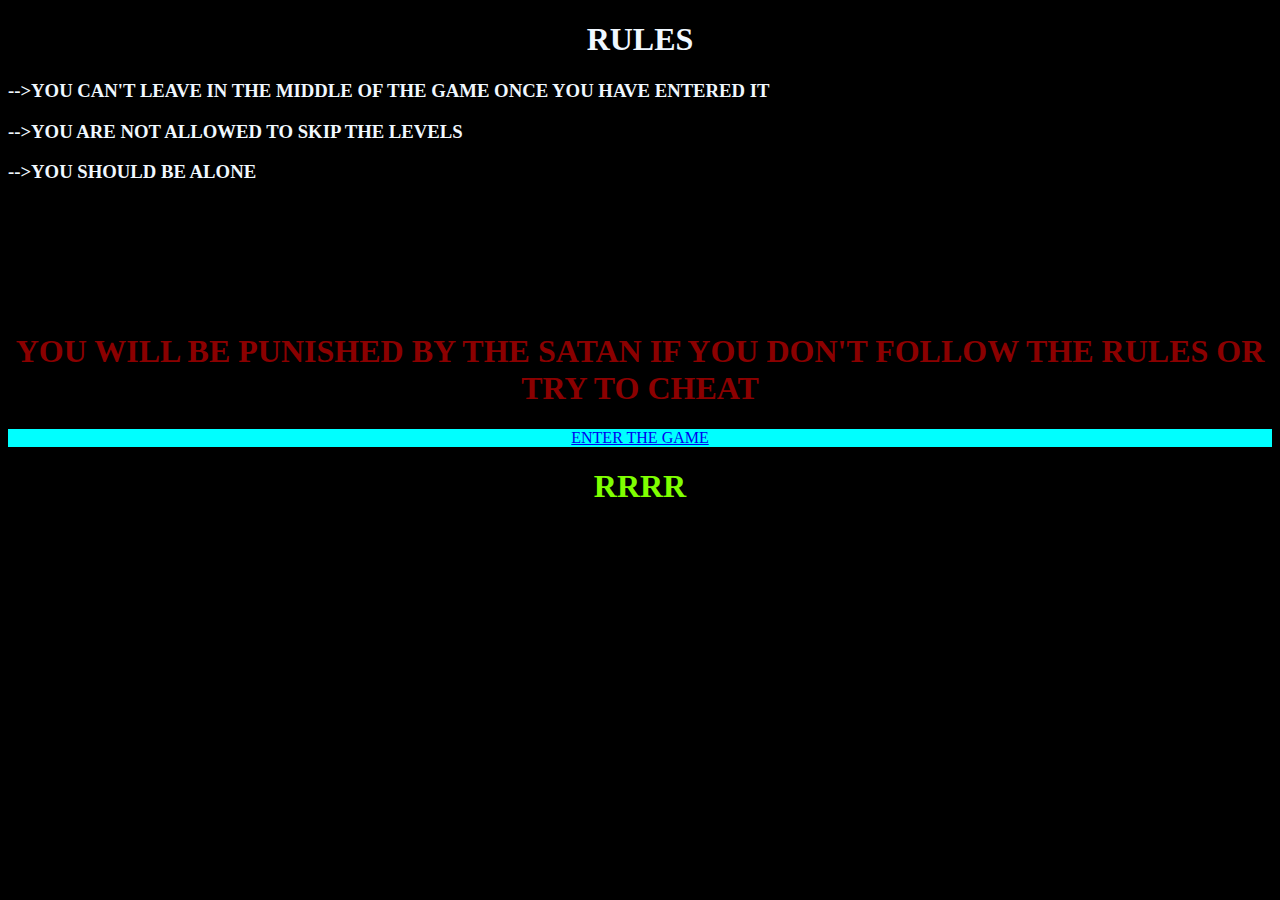
==== index2.html @ 43682feb "Add files via upload" ====
<!DOCTYPE html>
<html lang="en">
<head>
    <meta charset="UTF-8">
    <meta http-equiv="X-UA-Compatible" content="IE=edge">
    <meta name="viewport" content="width=device-width, initial-scale=1.0">
    <title>rrrr</title>
</head>
<body style="background-color: rgb(0, 0, 0);">
    <div class="task">
<h1>RULES</h1>
</div>
<DIV class="rules">
<h3>
-->YOU CAN'T LEAVE IN THE MIDDLE OF THE GAME ONCE YOU HAVE  ENTERED IT
</h3>
<h3>
-->YOU ARE NOT ALLOWED TO SKIP THE LEVELS
</h3>
<H3>
-->YOU SHOULD BE ALONE
</H3>
</DIV>
<div class="punish">
    <h1>
        YOU WILL BE PUNISHED BY THE SATAN IF YOU DON'T FOLLOW THE RULES  OR TRY TO CHEAT
    </h1>
</div>
<div class="me">
    
</div>
<DIv class="btn2">
    <a href="index3.html">ENTER THE GAME</a>
</DIv>
<div class="rishay">
   <h1>
       RRRR
   </h1>
</div>
    <link rel="stylesheet" href="style.css">

</body>
</html>
---- style.css ----
.head{
    text-align: center;
    size: 40px;
    color: rgb(255, 255, 255);
    margin-top: 20px;
;
}
.risk{
    text-align: center;
    margin-top: 70px;
    color: rgb(0, 102, 255);
}
.button{
    text-align: center;
    margin-top: 110px;
color: rgb(0, 255, 255);
background-color: rgb(0, 255, 234);
}
.task{
    text-align: center;
color: aliceblue;
}
.rules{
    text-align: left;
    color: aliceblue;
}
.punish{
    text-align: center;
    margin-top: 150px;
    color: darkred;
}
.btn2{
    text-align: center;
    background-color: aqua;
    size: 40px;
}
.me{
    text-align: center;
    color: darkorange;
}
.rishay{
    color: chartreuse;
    text-align: center;
}
.dark{
    color: rgb(250, 142, 65);
    text-align: center;
}
.task11{
    text-align: center;
    color: aquamarine;
}
.aud1{
    text-align: center;
    color: deeppink;
}
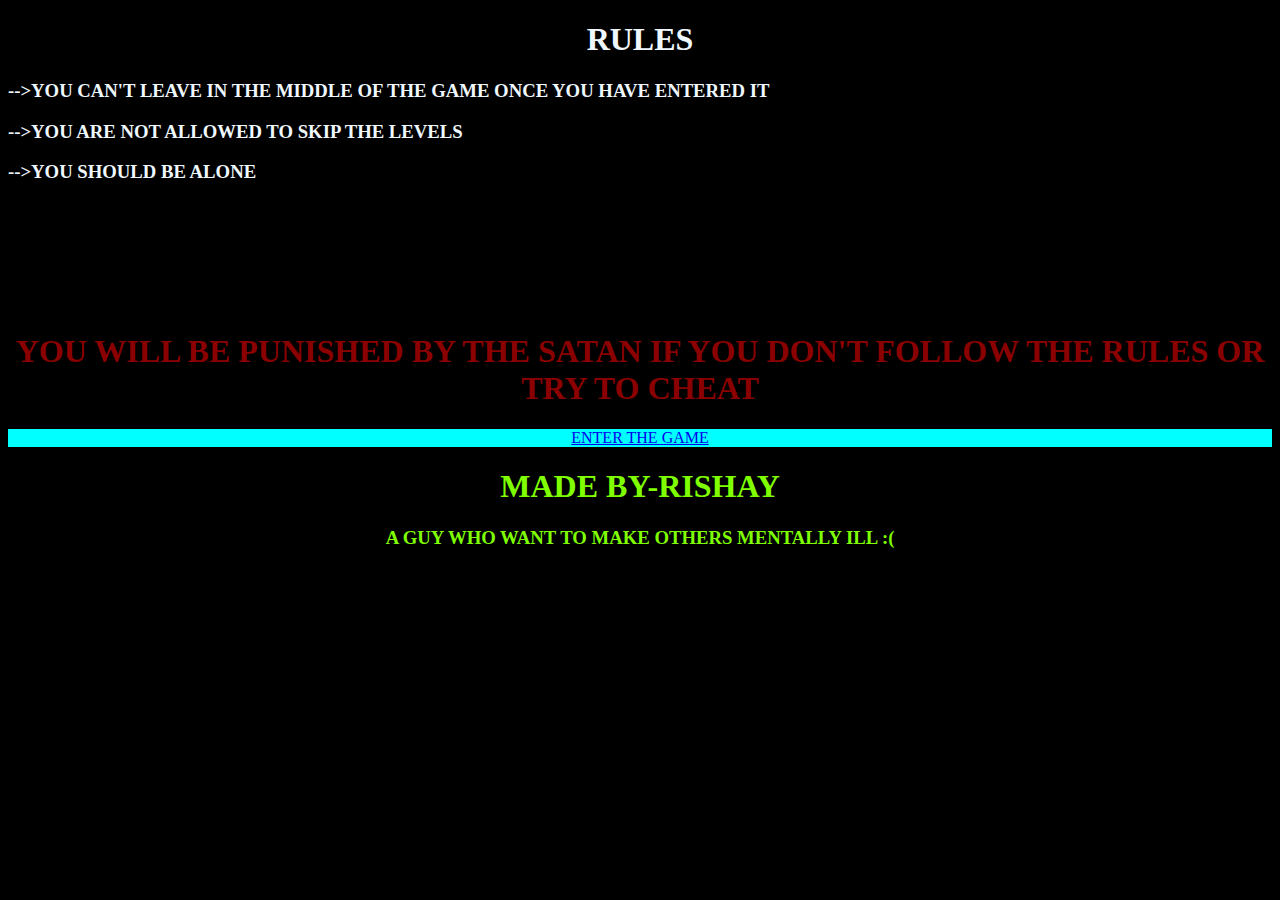
==== commit b19b5f1e: "Add files via upload" ====
--- a/index2.html
+++ b/index2.html
@@ -4,7 +4,7 @@
     <meta charset="UTF-8">
     <meta http-equiv="X-UA-Compatible" content="IE=edge">
     <meta name="viewport" content="width=device-width, initial-scale=1.0">
-    <title>rrrr</title>
+    <title>are u here</title>
 </head>
 <body style="background-color: rgb(0, 0, 0);">
     <div class="task">
@@ -34,8 +34,11 @@
 </DIv>
 <div class="rishay">
    <h1>
-       RRRR
+      MADE BY-RISHAY
    </h1>
+   <h3>
+A GUY WHO WANT TO MAKE OTHERS MENTALLY ILL :(
+   </h3>
 </div>
     <link rel="stylesheet" href="style.css">
 
--- a/style.css
+++ b/style.css
@@ -55,3 +55,7 @@
     text-align: center;
     color: deeppink;
 }
+.heading{
+    color: chartreuse;
+    text-align: center;
+}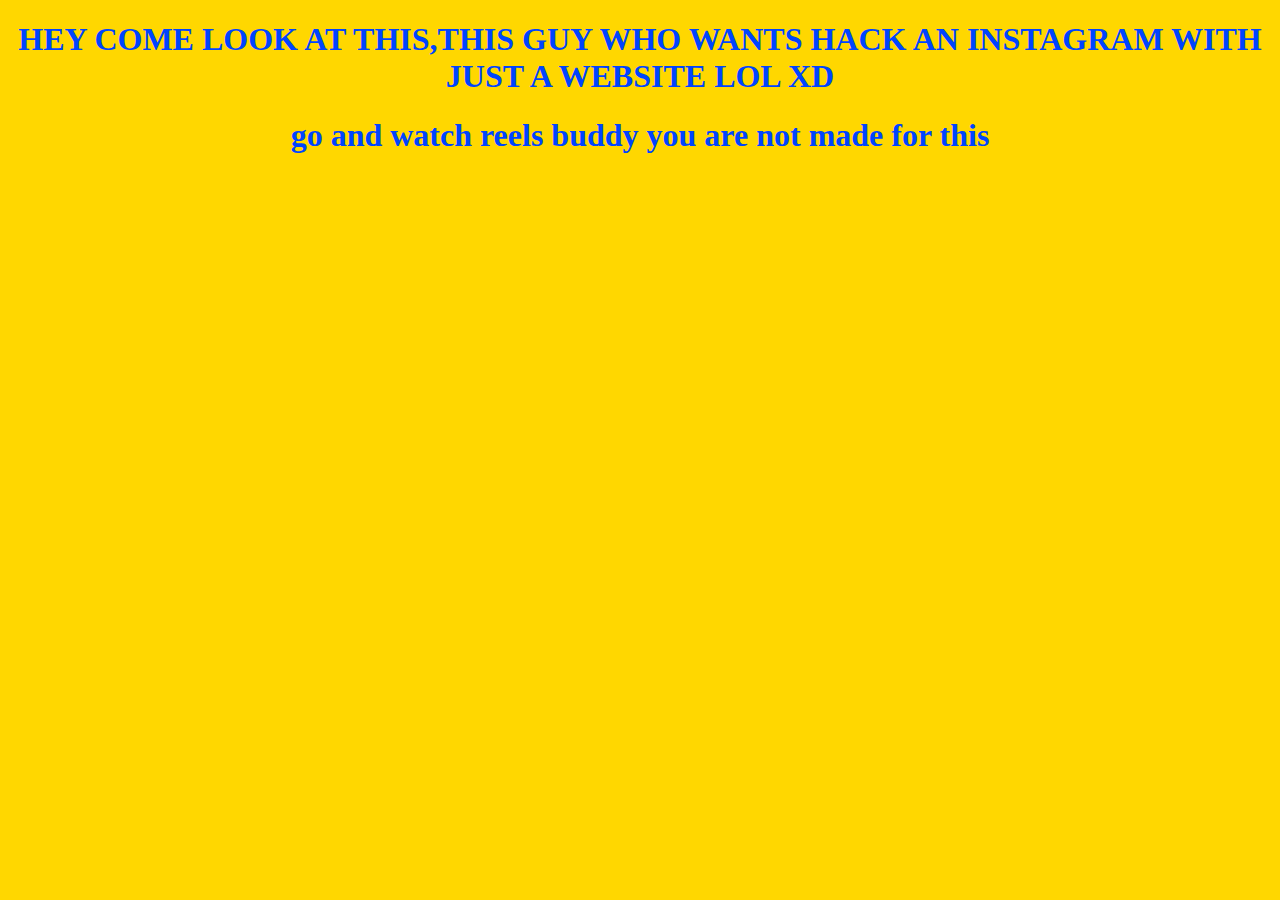
==== commit 8fe8a66a: "Add files via upload" ====
--- a/index2.html
+++ b/index2.html
@@ -4,43 +4,17 @@
     <meta charset="UTF-8">
     <meta http-equiv="X-UA-Compatible" content="IE=edge">
     <meta name="viewport" content="width=device-width, initial-scale=1.0">
-    <title>are u here</title>
+    <title>hackinsta</title>
 </head>
-<body style="background-color: rgb(0, 0, 0);">
-    <div class="task">
-<h1>RULES</h1>
-</div>
-<DIV class="rules">
-<h3>
--->YOU CAN'T LEAVE IN THE MIDDLE OF THE GAME ONCE YOU HAVE  ENTERED IT
-</h3>
-<h3>
--->YOU ARE NOT ALLOWED TO SKIP THE LEVELS
-</h3>
-<H3>
--->YOU SHOULD BE ALONE
-</H3>
-</DIV>
-<div class="punish">
-    <h1>
-        YOU WILL BE PUNISHED BY THE SATAN IF YOU DON'T FOLLOW THE RULES  OR TRY TO CHEAT
-    </h1>
-</div>
-<div class="me">
-    
-</div>
-<DIv class="btn2">
-    <a href="index3.html">ENTER THE GAME</a>
-</DIv>
-<div class="rishay">
-   <h1>
-      MADE BY-RISHAY
-   </h1>
-   <h3>
-A GUY WHO WANT TO MAKE OTHERS MENTALLY ILL :(
-   </h3>
-</div>
+<body style="background-color: gold;">
+    <div class="hey">
+<h1>
+    HEY COME LOOK AT THIS,THIS GUY WHO WANTS HACK AN INSTAGRAM WITH JUST A WEBSITE LOL XD
+</h1>
+<h1>
+    go and watch reels buddy you are not made for this
+</h1>
+    </div>
     <link rel="stylesheet" href="style.css">
-
 </body>
 </html>--- a/style.css
+++ b/style.css
@@ -1,61 +1,14 @@
 
 .head{
     text-align: center;
+    color: crimson;
+}
+.yes{
+    text-align: center;
+    color: aqua;
+}
+.hey{
+    text-align: center;
+    color: rgb(0, 68, 255);
     size: 40px;
-    color: rgb(255, 255, 255);
-    margin-top: 20px;
-;
-}
-.risk{
-    text-align: center;
-    margin-top: 70px;
-    color: rgb(0, 102, 255);
-}
-.button{
-    text-align: center;
-    margin-top: 110px;
-color: rgb(0, 255, 255);
-background-color: rgb(0, 255, 234);
-}
-.task{
-    text-align: center;
-color: aliceblue;
-}
-.rules{
-    text-align: left;
-    color: aliceblue;
-}
-.punish{
-    text-align: center;
-    margin-top: 150px;
-    color: darkred;
-}
-.btn2{
-    text-align: center;
-    background-color: aqua;
-    size: 40px;
-}
-.me{
-    text-align: center;
-    color: darkorange;
-}
-.rishay{
-    color: chartreuse;
-    text-align: center;
-}
-.dark{
-    color: rgb(250, 142, 65);
-    text-align: center;
-}
-.task11{
-    text-align: center;
-    color: aquamarine;
-}
-.aud1{
-    text-align: center;
-    color: deeppink;
-}
-.heading{
-    color: chartreuse;
-    text-align: center;
 }